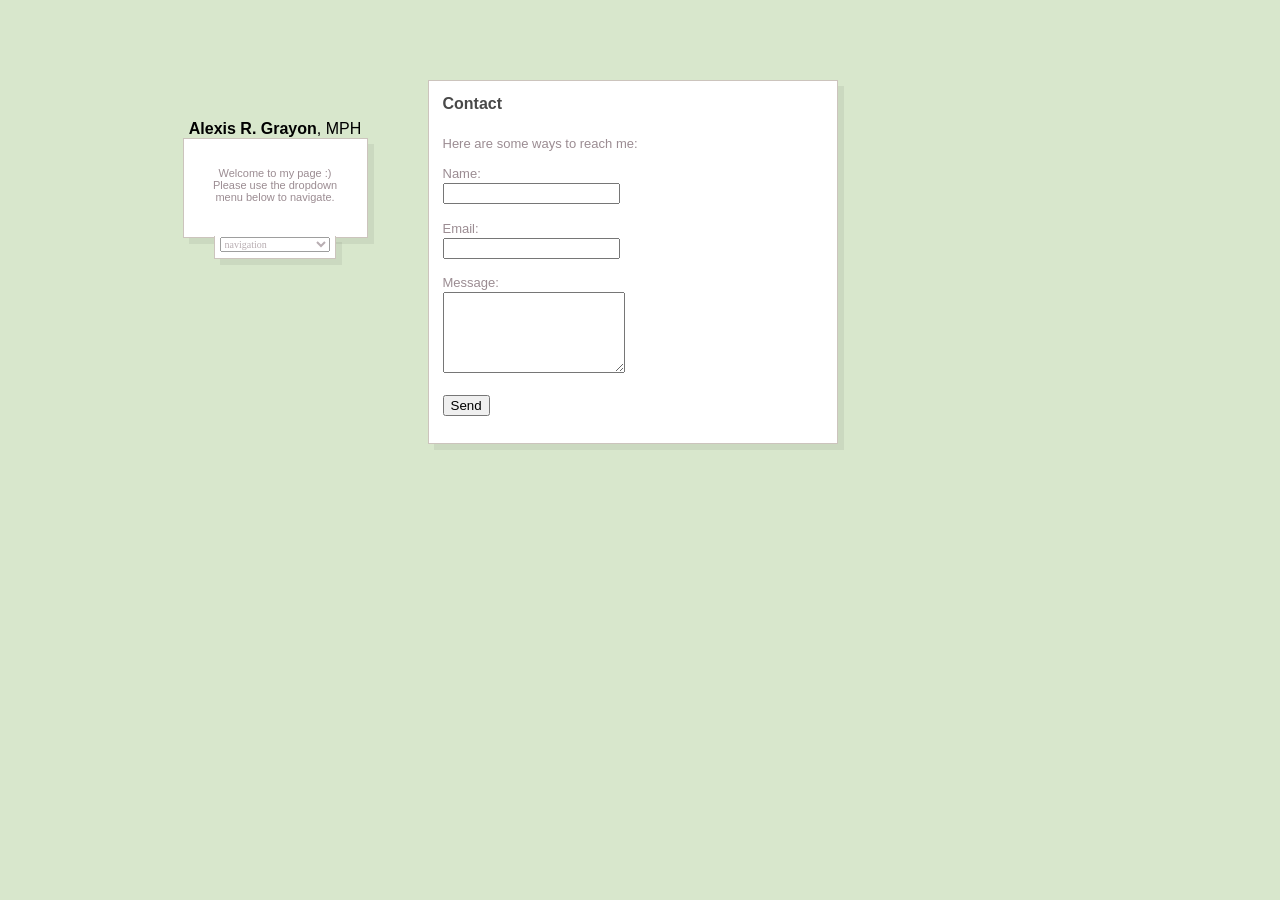
==== contact.html @ f0d9fbb7 "Create contact.html" ====
<!DOCTYPE html>
<html lang="en">
<head>
  <meta charset="utf-8">
  <title>Alexis Grayon, MPH</title>

  <!-- Basic SEO -->
  <meta name="description" content="Alexis Grayon personal website">

  <!-- Favicon (optional) -->
  <link rel="icon" type="image/png" href="img/warm.png">

  <!-- Main stylesheet -->
  <link rel="stylesheet" href="style.css">
</head>
<body>

  <!-- Optional top decorative bar -->
  <div id="topthingy"></div>

  <div id="wrapper">
    <!-- Main content -->
    <div id="content">
      <!-- Example “post” used as homepage content -->
      <div class="post">
        <div class="title">Contact</div>
        <div class="copy">
          <p>
            Here are some ways to reach me:
          </p>
          <p>
            <form action="mailto:your.email@example.com" method="post" enctype="text/plain">
              <label for="name">Name:</label><br>
              <input type="text" id="name" name="name" required><br><br>
  
              <label for="email">Email:</label><br>
              <input type="email" id="email" name="email" required><br><br>
  
              <label for="message">Message:</label><br>
              <textarea id="message" name="message" rows="5" required></textarea><br><br>
  
              <button type="submit">Send</button>
            </form>
          </p>
        </div>
      </div>

      <!-- Add more “post” blocks if you want multiple sections -->
      <!--
      <div class="post">
        <div class="title">Another Section</div>
        <div class="copy">
          <p>More content here...</p>
        </div>
      </div>
      -->
    </div>

    <!-- Sidebar -->
    <div id="sidebar">
      <center>
        <!-- Sidebar image -->
        <div id="avatar-text">
            <strong>Alexis R. Grayon</strong>, MPH
        </div>
      </center>

      <div id="top">
        <div id="ahe"></div>
        <center>
          <div id="description">
            <!-- Sidebar description text -->
            <p>
              Welcome to my page :) Please use the dropdown menu below to navigate.
            </p>
            <img src="img/sidebar-divider.png" alt="" />
          </div>
        </center>
      </div>

      <br>

      <div id="res2"></div>
      <div id="res">
        <!-- Dropdown navigation -->
        <select id="nav-select"
        style="font-family:verdana; opacity:0.7; font-size:10px; color:#9b8c92; width:110px;">
  <option value="/index.html">navigation</option>
  <option value="/index.html">home</option>
  <option value="/experiences.html">experiences</option>
  <option value="/publications.html">publications</option>
  <option value="/presentations.html">presentations</option>
  <option value="https://orcid.org/0000-0002-9788-509X" data-external="true">ORCID</option>
  <option value="https://www.linkedin.com/in/alexisrgrayon/" data-external="true">linkedin</option>
  <option value="https://beacons.page/lapislex" data-external="true">hobbies</option>
  <option value="/contact.html">contact</option>
  <option value="https://github.com/grayona" data-external="true">github</option>
          </select>

<script>
  document.getElementById('nav-select').addEventListener('change', function () {
    const opt = this.options[this.selectedIndex];
    const url = opt.value;
    if (!url) return;

    if (opt.dataset.external === 'true') {
      window.open(url, '_blank', 'noopener,noreferrer');
    } else {
      window.location.href = url;
    }
  });
</script>
      </div>
    </div>

  </div> <!-- #wrapper -->

</body>
</html>
---- style.css ----
/* Reset basic link styles */
a:link, a:visited, a:active, a:hover {
  text-decoration: none;
}

/* Scrollbar (WebKit only, optional) */
::-webkit-scrollbar {
  height: 0;
  width: 8px;
  background: #ffffff;
}
::-webkit-scrollbar-thumb {
  background: #d8e7cc;
  height: 8px;
  width: 8px;
  border-radius: 2px;
}

/* Top decorative strip (optional) */
#topthingy {
  width: 100%;
  height: 100px;
  background: url('img/top-thingy.png') top fixed repeat-x;
  position: fixed;
  opacity: 1;
}

/* Basic page styling */
body {
  background: #d8e7cc;
  margin: 0;
  padding: 0;
  font-family: Arial, sans-serif;
}

.clear {
  clear: both;
  height: 0;
  overflow: hidden;
}

a img {
  border: none;
}

/* Wrapper */
#wrapper {
  width: 845px;
  margin: 0 auto;
}

/* Main content area */
#wrapper #content {
  margin-top: 80px;
  width: 410px; /* You can change to 500px if you like */
  float: left;
  margin-left: 210px;
}

/* Post box */
#wrapper #content .post {
  box-shadow: rgba(0,0,0,0.06) 6px 6px;
  border: #ccc4bd 1px solid;
  background: #fff;
  padding: 4px;
  position: relative;
  color: #9b8c92;
  margin-bottom: 20px;
}

/* Titles inside posts */
#wrapper #content .post .title {
  color: #494949;
  font-size: 16px;
  font-weight: bold;
  padding: 10px 10px 0 10px;
}

/* Main copy text inside posts */
#wrapper #content .post .copy {
  color: #9b8c92;
  padding: 10px;
  font-size: 13px;
  line-height: 1.3;
}

#wrapper #content .post .copy a {
  color: #5b7ca4; /* link color */
}

/* Sidebar */
#wrapper #sidebar {
  position: fixed;
  margin-top: 120px;  /* adjust as needed */
  width: 185px;
  margin-left: -35px; /* adjust as needed */
}

/* Sidebar avatar/image */
#wrapper #sidebar #avatar-text a {
  display: inline-block;
  color: #494949;
  text-decoration: none;
  font-family: Garamond, serif;
}

/* Sidebar top container */
#wrapper #sidebar #top {
  border: #ccc4bd 1px solid;
  background: #fff;
  padding: 0 20px;
  box-shadow: rgba(0,0,0,0.06) 6px 6px;
}

/* Spacer */
#ahe {
  padding: 14px;
}

/* Sidebar description text */
#wrapper #sidebar #top #description {
  font-size: 11px;
  position: relative;
  top: -11px;
  color: #9b8c92;
}

#wrapper #sidebar #top #description a {
  color: #5b7ca4;
  font-size: 11px;
}

/* Dropdown container borders */
#wrapper #sidebar #res2 {
  border: #ccc4bd 1px solid;
  box-shadow: rgba(0,0,0,0.06) 6px 6px;
  background: #fff;
  width: 120px;
  height: 21px;
  margin-left: 31px;
  margin-top: -20px;
}

#wrapper #sidebar #res {
  padding: 5px;
  background: #fff;
  width: 110px;
  height: 1px;
  margin-left: 32px;
  margin-top: -30px;
}

/* Basic image max-width inside posts */
#wrapper #content .post img {
  max-width: 100%;
}
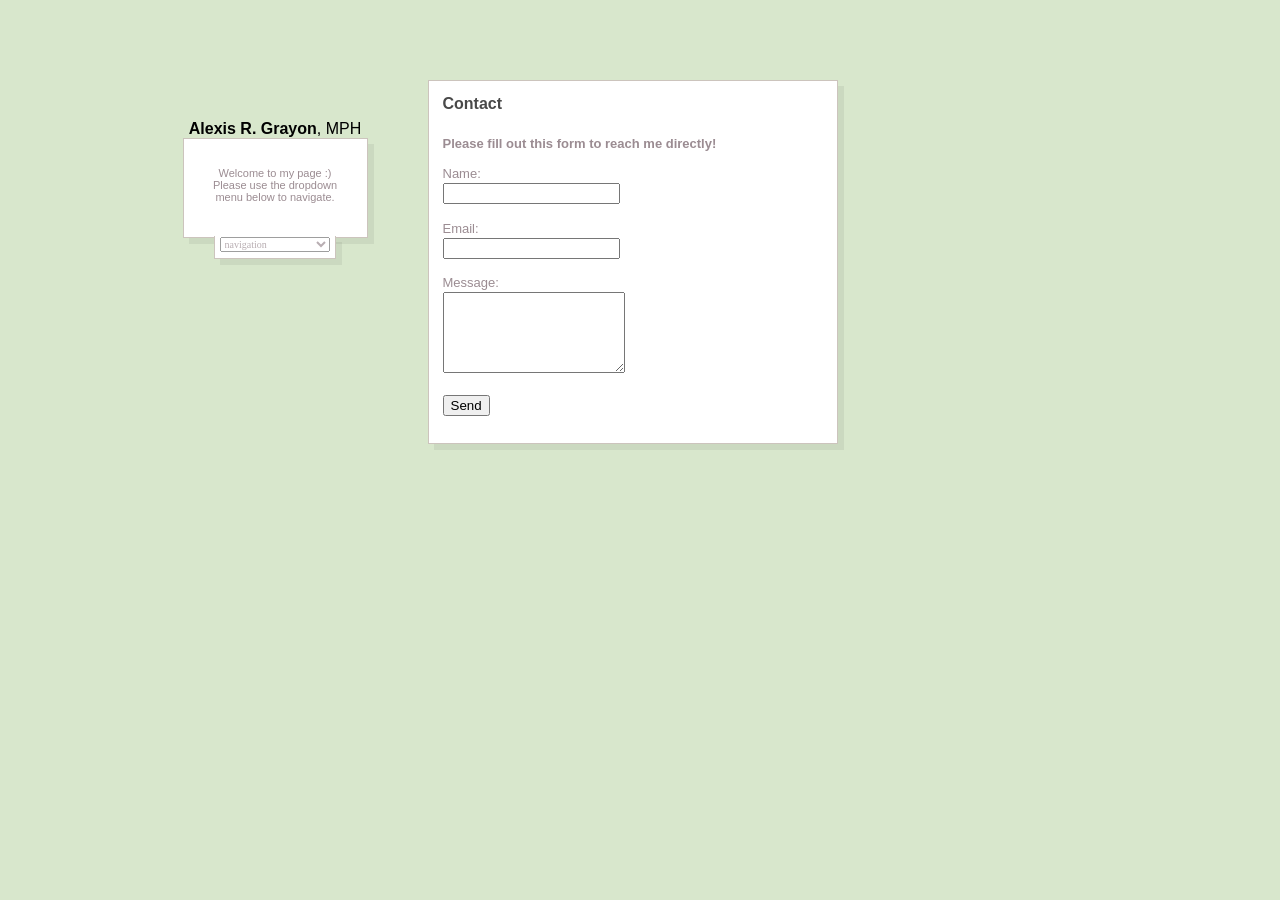
==== commit 2f872320: "Update contact.html" ====
--- a/contact.html
+++ b/contact.html
@@ -26,10 +26,10 @@
         <div class="title">Contact</div>
         <div class="copy">
           <p>
-            Here are some ways to reach me:
+            <b>Please fill out this form to reach me directly!</b>
           </p>
           <p>
-            <form action="mailto:your.email@example.com" method="post" enctype="text/plain">
+            <form action="mailto:alexisrgrayon@example.com" method="post" enctype="text/plain">
               <label for="name">Name:</label><br>
               <input type="text" id="name" name="name" required><br><br>
   
